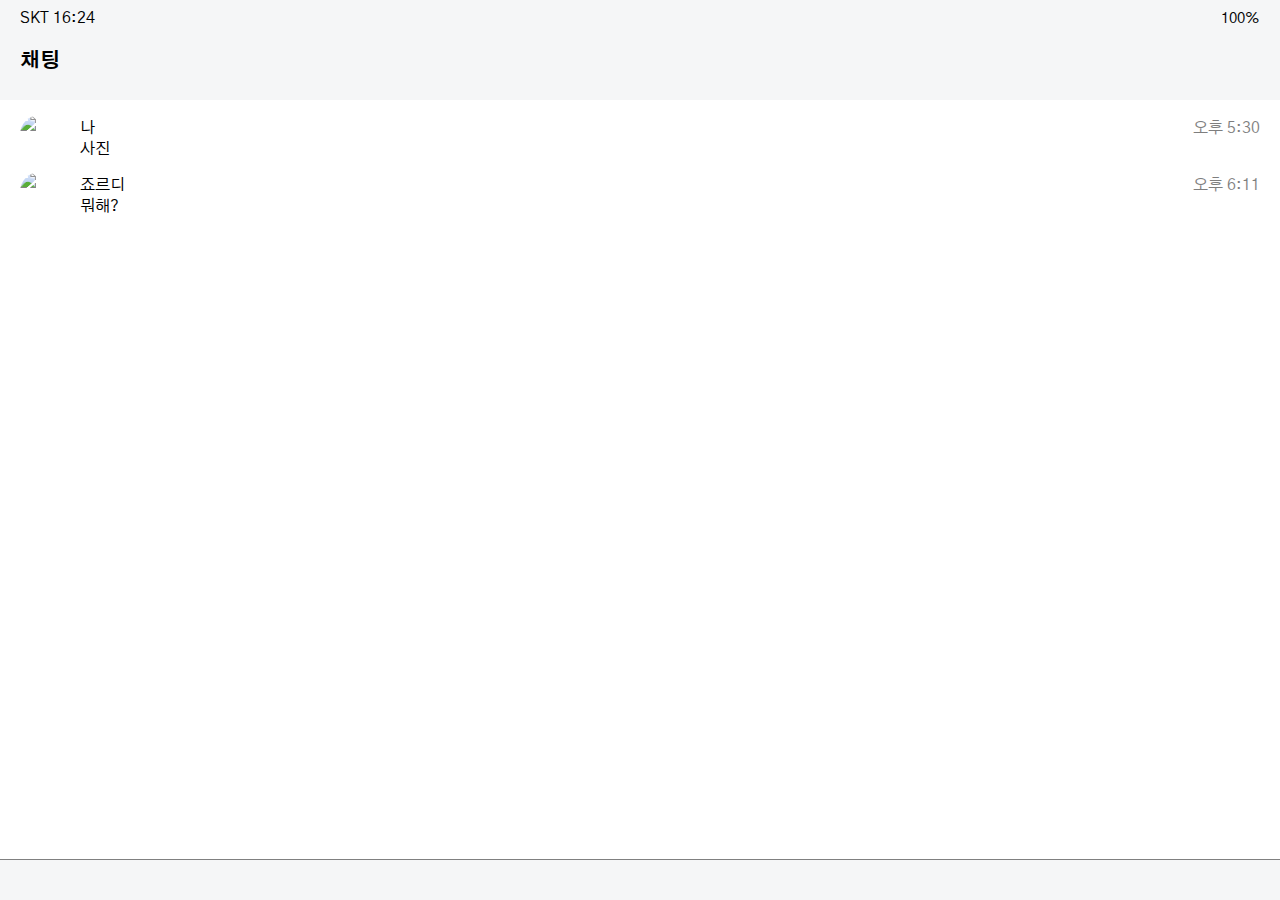
==== index.html @ 0586a4e4 "alone-pra" ====
<!DOCTYPE html>
<html lang="en">
  <head>
    <meta charset="UTF-8" />
    <meta name="viewport" content="width=device-width, initial-scale=1.0" />
    <meta http-equiv="X-UA-Compatible" content="ie-edge" />
    <link rel="stylesheet" href="css/styles.css" />
    <script
      src="https://kit.fontawesome.com/562186f43c.js"
      crossorigin="anonymous"
    ></script>
    <title>채팅</title>
  </head>
  <body>
    <div class="header-fixed">
      <div class="status-bar">
        <div class="status__left">
          <span class="status__left-agency">SKT</span>
          <span class="status__left-clock">16:24</span>
        </div>
        <div class="status__right">
          <span class="status__right-sound">
            <i class="fas fa-volume-up"></i>
          </span>
          <span class="status__right-wifi">
            <i class="fas fa-wifi"></i>
          </span>
          <span class="status__right-line">
            <i class="fas fa-signal"></i>
          </span>
          <span class="status__right-battery-text">100%</span>
          <span class="status__right-battery">
            <i class="fas fa-battery-full"></i>
          </span>
        </div>
      </div>
      <header class="header">
        <div class="header__left">
          <span class="header__left-title">채팅</span>
        </div>
        <div class="header__right">
          <span class="header__right-search">
            <i class="fas fa-search"></i>
          </span>
          <span class="header__right-message">
            <i class="far fa-comment"></i>
          </span>
          <span class="header__right-music">
            <i class="fas fa-music"></i>
          </span>
          <span class="header__right-setting">
            <i class="fas fa-cog"></i>
          </span>
        </div>
      </header>
    </div>
    <main class="main">
      <ul class="main__content">
        <li class="main__chat chat">
          <div class="chat__left">
            <img src="../my-kakaotalk/image/me.jpg" class="normal-img" />
            <div class="chat__content">
              <div class="chat__name">나</div>
              <div class="chat__text">사진</div>
            </div>
          </div>
          <div class="chat__right">
            <div class="chat__time">오후 5:30</div>
            <div class="chat__text"></div>
          </div>
        </li>
        <li class="main__chat chat">
          <div class="chat__left">
            <img src="../my-kakaotalk/image/kakao.jfif" class="normal-img" />
            <div class="chat__content">
              <div class="chat__name">죠르디</div>
              <div class="chat__text">뭐해?</div>
            </div>
          </div>
          <div class="chat__right">
            <div class="chat__time">오후 6:11</div>
            <div class="chat__text"></div>
          </div>
        </li>
      </ul>
    </main>
    <nav class="nav">
      <ul class="nav__main">
        <li class="nav__icon">
          <a href="friends.html">
            <i class="far fa-user"> </i>
          </a>
        </li>
        <li class="nav__icon">
          <a href="index.html">
            <i class="fas fa-comment"></i>
          </a>
        </li>
        <li class="nav__icon">
          <a href="plus.html">
            <i class="far fa-plus-square"></i>
          </a>
        </li>
        <li class="nav__icon">
          <a href="game.html">
            <i class="far fa-heart"></i>
          </a>
        </li>
        <li class="nav__icon">
          <a href="more.html">
            <i class="far fa-building"></i>
          </a>
        </li>
      </ul>
    </nav>
  </body>
</html>
---- css/styles.css ----
@import url("https://fonts.googleapis.com/css2?family=Gothic+A1:wght@300;400;500;600;700&display=swap");
@import "reset.css";
@import "status-bar.css";
@import "header.css";
@import "nav.css";
@import "chat.css";
@import "friend.css";
@import "friends.css";
@import "news.css";
body {
  font-family: "Gothic A1", sans-serif;
}

.header-fixed {
  position: fixed;
  top: 0px;
  left: 0px;
  width: 100%;
  height: 100px;
  background-color: #f5f6f7;
  box-sizing: border-box;
  z-index: 1;
}

a {
  color: inherit;
}

main {
  position: relative;
  top: 100px;
  margin: 10px 20px 80px 20px;
}
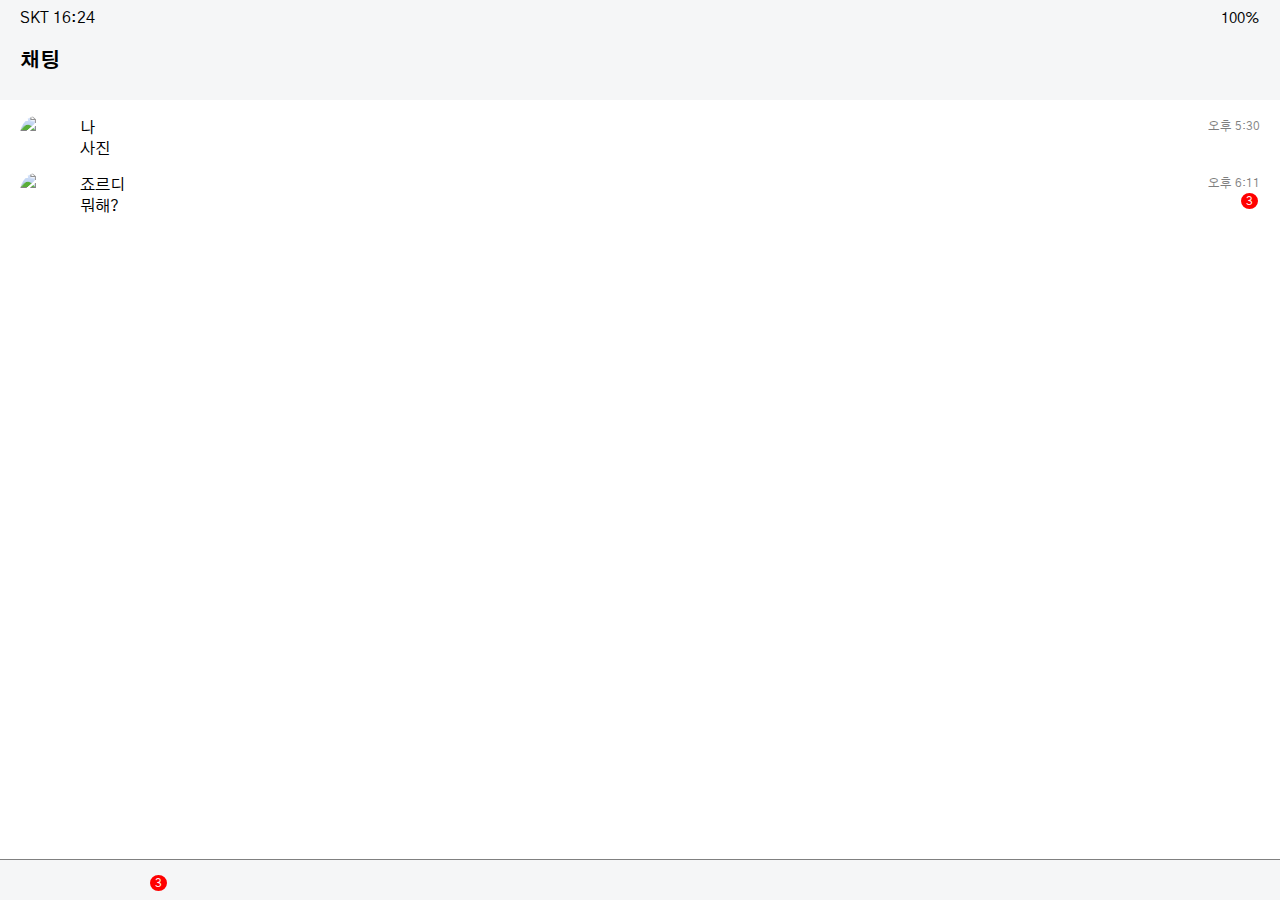
==== commit fe647bd9: "good" ====
--- a/index.html
+++ b/index.html
@@ -49,7 +49,9 @@
             <i class="fas fa-music"></i>
           </span>
           <span class="header__right-setting">
-            <i class="fas fa-cog"></i>
+            <a href="settings.html">
+              <i class="fas fa-cog"></i>
+            </a>
           </span>
         </div>
       </header>
@@ -79,7 +81,7 @@
           </div>
           <div class="chat__right">
             <div class="chat__time">오후 6:11</div>
-            <div class="chat__text"></div>
+            <div class="chat__icon">3</div>
           </div>
         </li>
       </ul>
@@ -95,6 +97,7 @@
           <a href="index.html">
             <i class="fas fa-comment"></i>
           </a>
+          <span class="nav-subicon">3</span>
         </li>
         <li class="nav__icon">
           <a href="plus.html">
--- a/css/styles.css
+++ b/css/styles.css
@@ -7,6 +7,10 @@
 @import "friend.css";
 @import "friends.css";
 @import "news.css";
+@import "game.css";
+@import "more.css";
+@import "settings.css";
+
 body {
   font-family: "Gothic A1", sans-serif;
 }
@@ -24,6 +28,7 @@
 
 a {
   color: inherit;
+  text-decoration: none;
 }
 
 main {
